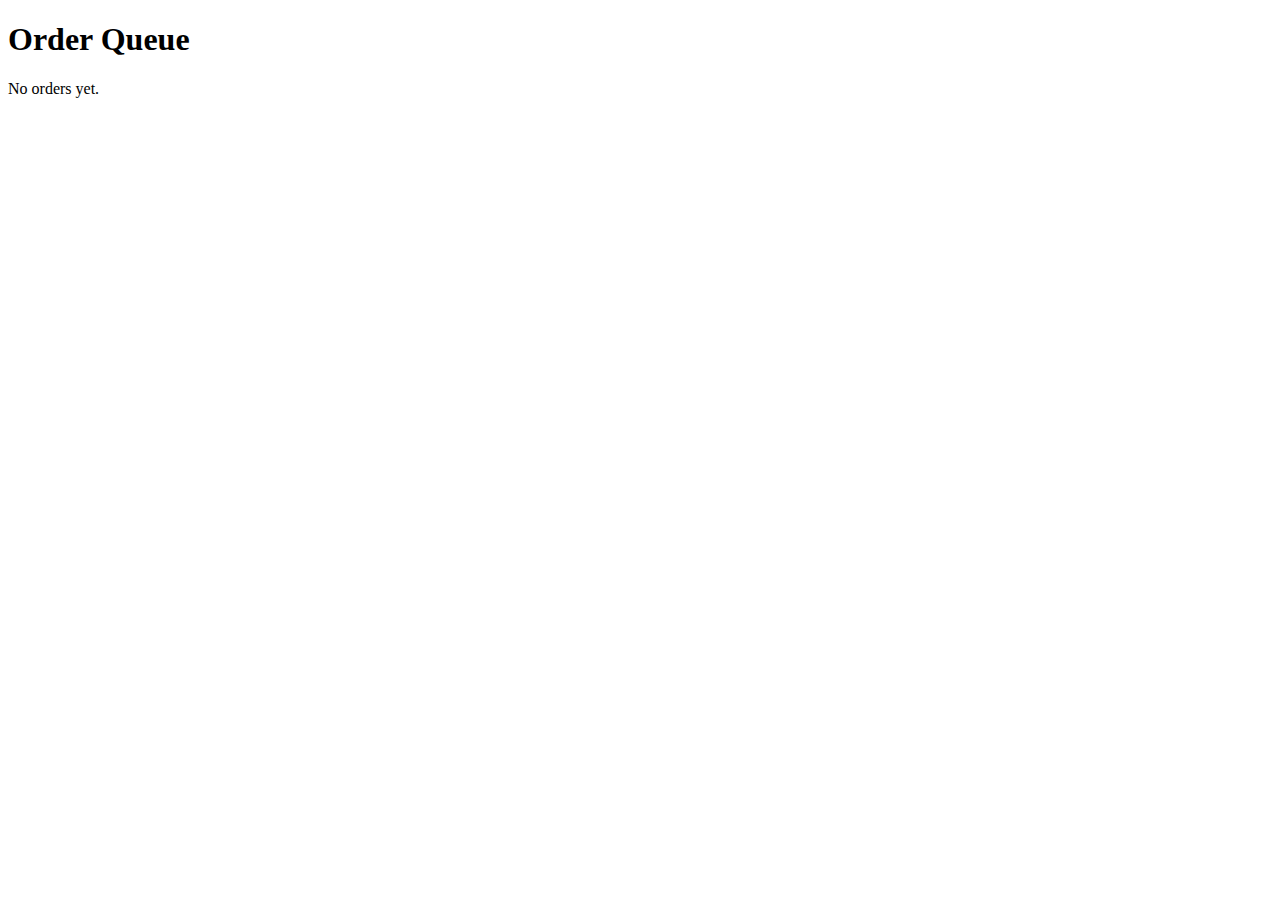
==== view/queue.html @ d84d26a3 "Initial commit" ====
<!DOCTYPE html>
<html lang="en">
<head>
    <title>View the Queue</title>
</head>
<body>

<div class="container">
    <h1>Order Queue</h1>
    <div id="ordersDisplay"></div>
</div>

<script src="../controller/queueController.js"></script>
</body>
</html>
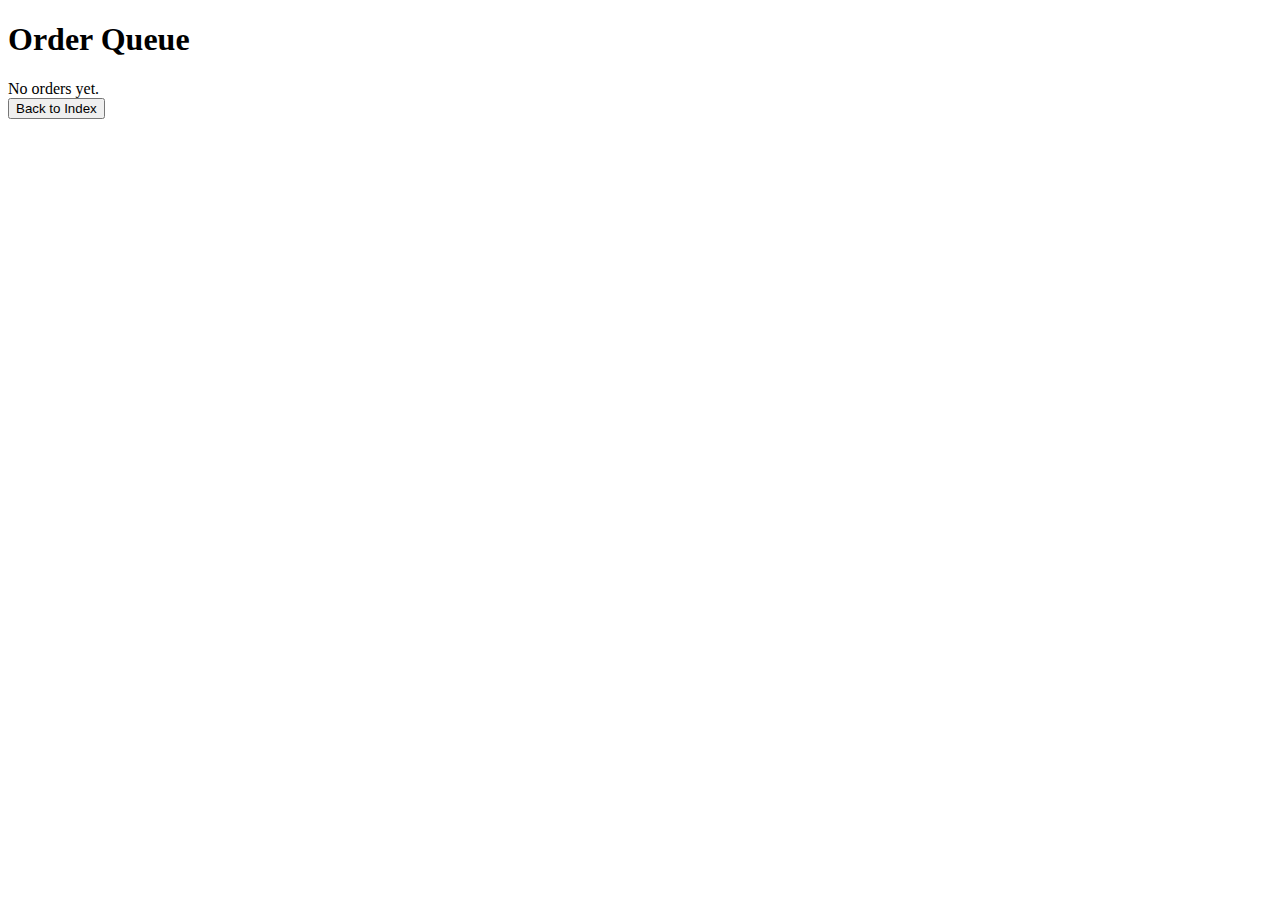
==== commit 8557c260: "bartender app" ====
--- a/view/queue.html
+++ b/view/queue.html
@@ -10,6 +10,10 @@
     <div id="ordersDisplay"></div>
 </div>
 
+<footer>
+    <button id="backToIndex">Back to Index</button>
+</footer>
+
 <script src="../controller/queueController.js"></script>
 </body>
 </html>